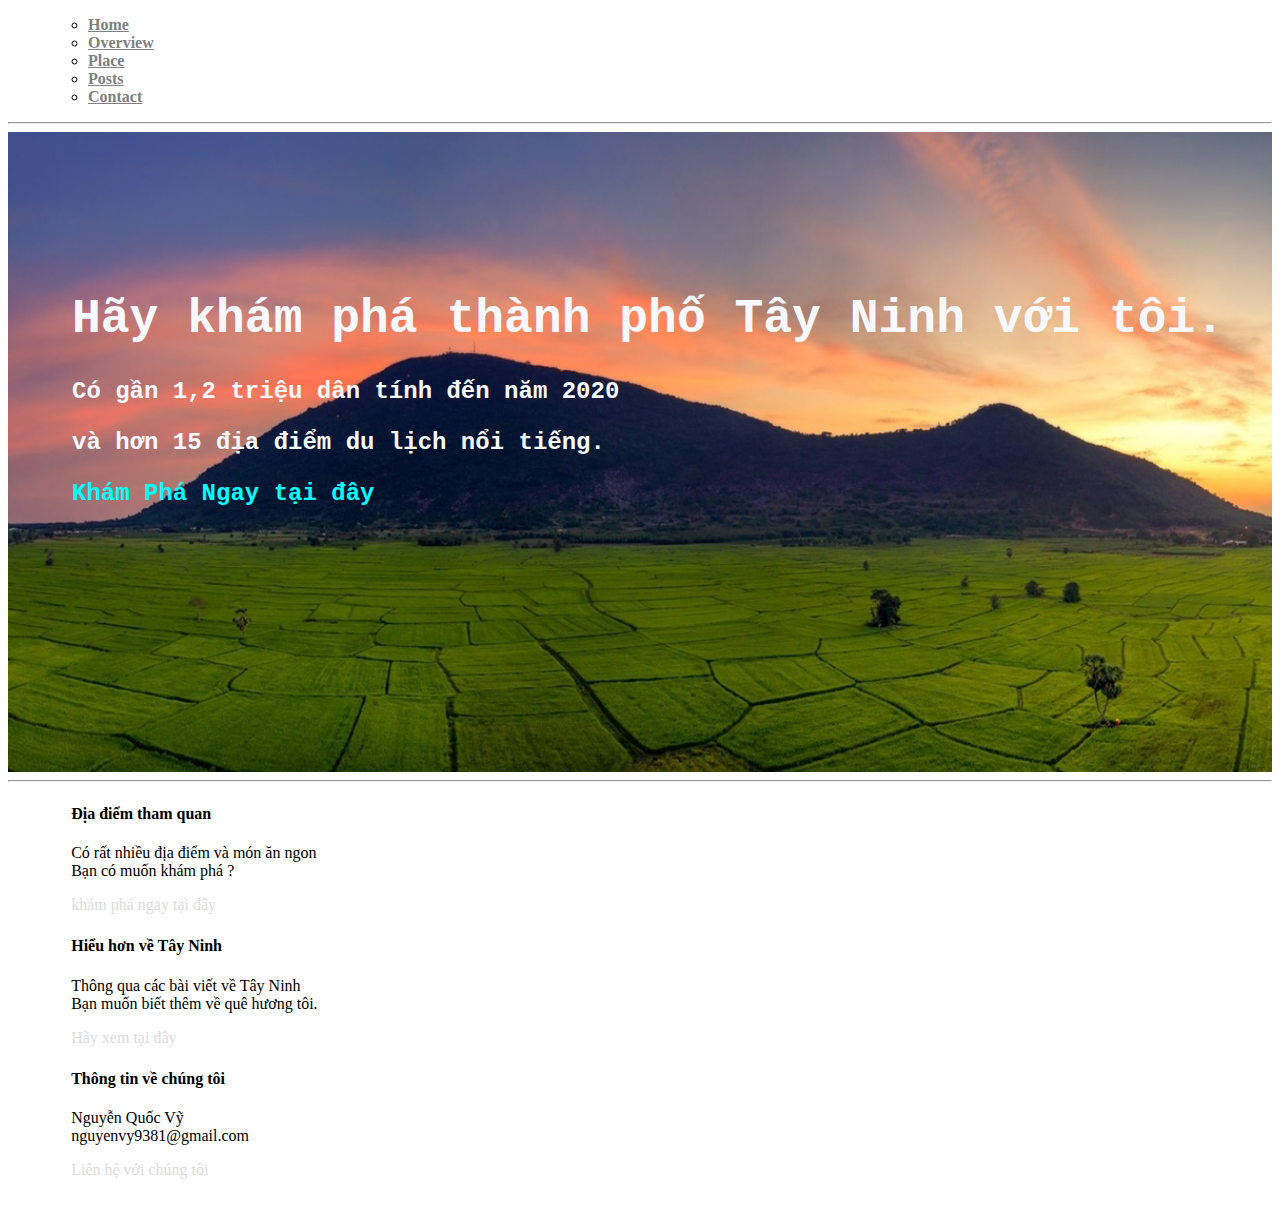
==== index.html @ a0c31bfd "init code" ====
<!DOCTYPE html>
<html lang="en">

<head>
    <meta charset="UTF-8">
    <meta http-equiv="X-UA-Compatible" content="IE=edge">
    <meta name="viewport" content="width=device-width, initial-scale=1.0">
    <link href="https://cdn.jsdelivr.net/npm/bootstrap@5.0.2/dist/css/bootstrap.min.css" rel="stylesheet"
        integrity="sha384-EVSTQN3/azprG1Anm3QDgpJLIm9Nao0Yz1ztcQTwFspd3yD65VohhpuuCOmLASjC" crossorigin="anonymous">
    <link rel="stylesheet" href="Style.css">
    <title>Tây Ninh</title>
</head>

<body>
    <menu>
        <nav class="navbar-light">
            <div class="container d-flex">
                <ul class="nav me-auto">
                    <li class="nav-item "><a href="index.html" class="nav-link px-2 menucolor a">Home</a></li>
                    <li class="nav-item"> <a href="trang/overview.html" class="nav-link px-2 menucolor a">Overview</a></li>
                </ul>
                <ul class="nav">
                    <li class="nav-item"><a href="trang/place.html" class="nav-link  px-2 menucolor a">Place</a></li>
                    <li class="nav-item"> <a href="trang/post.html" class="nav-link  px-2 menucolor a">Posts</a></li>
                    <li class="nav-item"><a href="trang/contact.html" class="nav-link px-2 menucolor a">Contact</a></li>
                </ul>
            </div>
        </nav>
    </menu>
    <hr>
    <banner>
        <div class="imgbanner">
            <div class="fontbanner">
                <h1><b>Hãy khám phá thành phố Tây Ninh với tôi.</b></h1>
                <p>Có gần 1,2 triệu dân tính đến năm 2020</p>
                <p>và hơn 15 địa điểm du lịch nổi tiếng.</p>
                <a class="a bannercolor" style="text-decoration: none;"" href=" trang/place.html">Khám Phá Ngay tại đây
                </a>
            </div>
        </div>
    </banner>
    <hr>
    <footer>
        <div class="container-fluid">
            <div class="row">
                <div class="col-md-4 col-sm-12 topfooter">
                    <h4><b>Địa điểm tham quan</b></h4>
                    <p>Có rất nhiều địa điểm và món ăn ngon<br>
                    Bạn có muốn khám phá ?</p>
                    <a href="trang/place.html">khám phá ngay tại đây</a>
                </div>
                <div class="col-md-4 col-sm-12 topfooter">
                    <h4><b>Hiểu hơn về Tây Ninh</b></h4>
                    <p>Thông qua các bài viết về Tây Ninh<br>
                    Bạn muốn biết thêm về quê hương tôi.</p>
                    <a href="trang/overview.html">Hãy xem tại đây</a>
                </div>
                <div class="col-md-4 col-sm-12 topfooter">
                    <h4><b>Thông tin về chúng tôi</b></h4>
                    <p>Nguyễn Quốc Vỹ<br>
                    nguyenvy9381@gmail.com</p>
                    <a href="trang/contact.html">Liên hệ với chúng tôi</a>
                </div>
            </div>
        </div>
        <br>
    </footer>
</body>

</html>
---- Style.css ----
/*-----------------------phan menu--------------------*/
menu{
    width: 100%;

}
menu nav{
    width: 96%;
}
menu nav div ul li {
    font-weight: bold;
}
.a:hover{
    color:gainsboro;
    
}
.menucolor{
color:grey;
}
/*-----------------------banner--------------------*/
.bannercolor{
    color: aqua;
}
.fontbanner{
    font-weight:bold;
    font-family: 'Courier New', Courier, monospace;
    color: ghostwhite;
    font-size: 150%;
    position: absolute;
    margin-left: 5%;
    margin-top: 10%;
}
.imgbanner{
    background-image: url("hinhanh/banner.png" );
    background-size: 100%;
    width: 100%;
    height: 640px;
}
@media only screen and (max-width: 1100px) {
    .imgbanner {
      background-image: url("hinhanh/banner.png" ) ;
      background-size: 100%;
      width: 100%;
      height: 450px;     
    }   
    .fontbanner{
        color: white;
        font-family: 'Courier New', Courier, monospace;
        font-weight:bold;
        font-size: 100%;
        margin-top: 5%;
        margin-left: 5%;
    }
  }
  @media only screen and (max-width: 992px) {
    .imgbanner {
      background-image: url("hinhanh/banner.png" ) ;
      background-size: 100%;
      width: 100%;
      height: 400px;     
    }   
    .fontbanner{
        color: white;
        font-family: 'Courier New', Courier, monospace;
        font-weight:normal;
        font-size: 100%;
        margin-top: 4%;
        margin-left: 4%;
    }
  }
  @media only screen and (max-width: 768px) {
    .imgbanner {
      background-image: url("hinhanh/banner.png" ) ;
      background-size: 100%;
      width: 100%;
      height: 250px;     
    }   
    .fontbanner{
        color: white;
        font-family: 'Courier New', Courier, monospace;
        font-weight:normal;
        font-size: 65%;
        margin-top: 2%;
        margin-left: 2%;
    }
  }
/*-----------------------footer--------------------*/
footer{
    width: 91%;
    height: auto;
    margin-left: 5%;
}
footer div div a{
    color:rgb(0, 183, 255);
}
footer div div a:link , a:hover{
    text-decoration: none;
    color:gainsboro;
}
.topfooter{
    margin-top: 2%;
}
@media only screen and (max-width: 768px) {
    footer{
        width: 91%;
        height: auto;
        margin-left: 20%;
        font-size: 70%;
    }
}
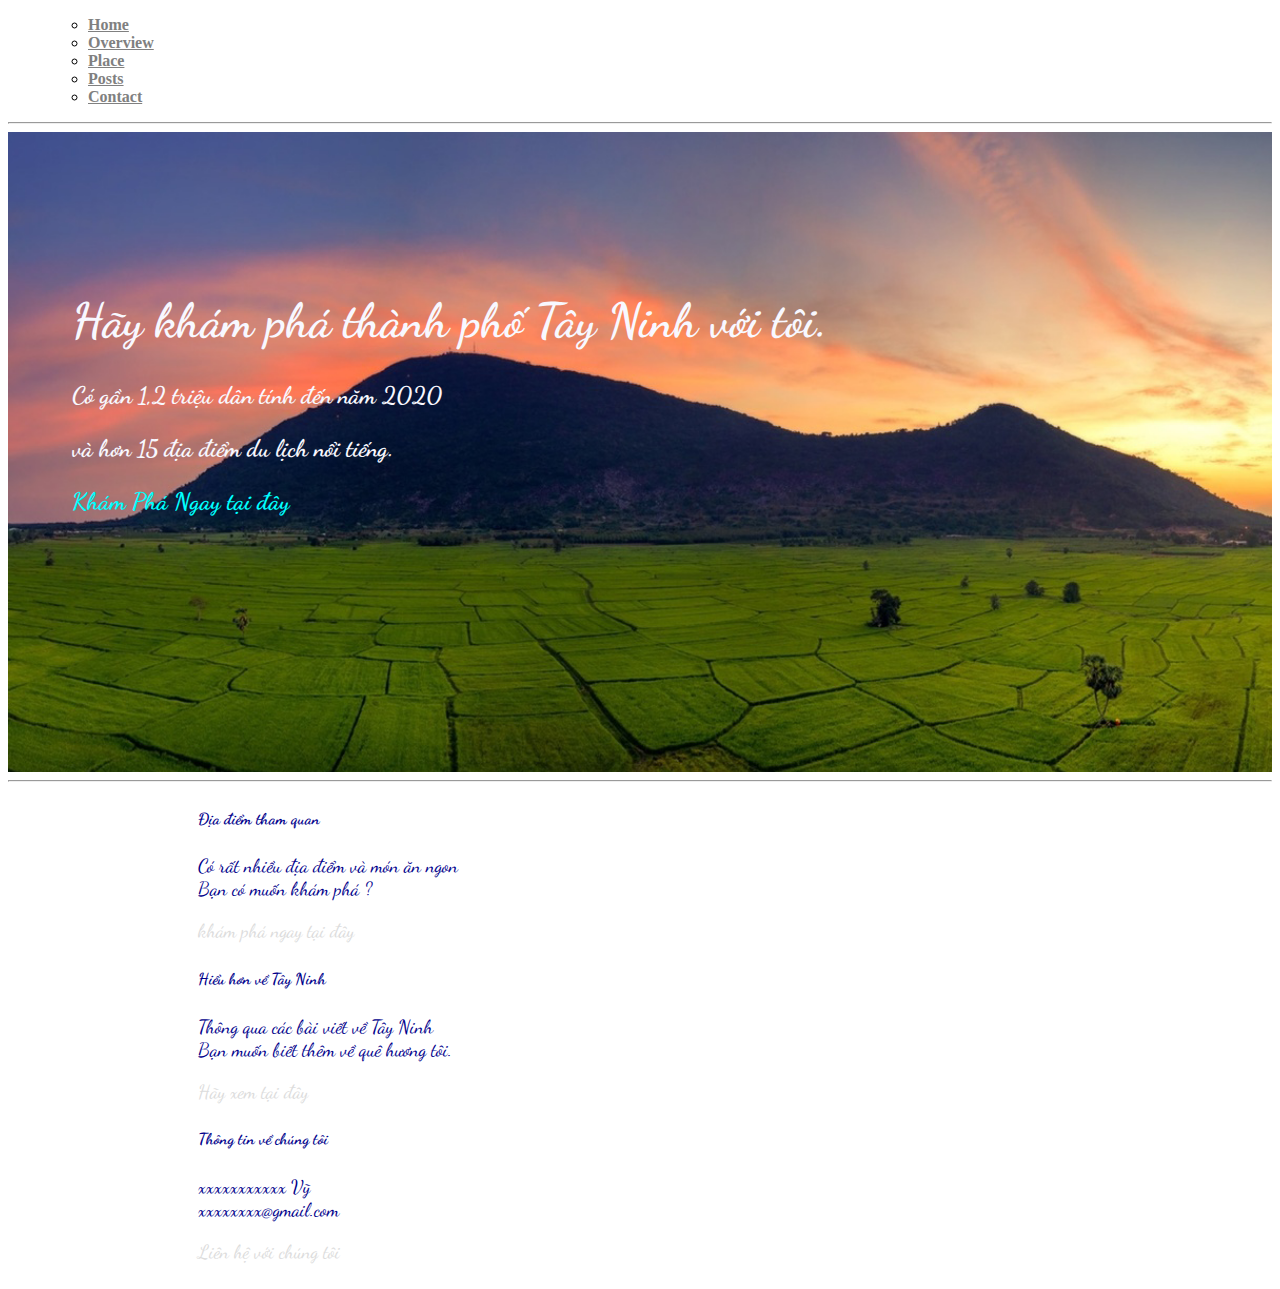
==== commit 2c1a958f: "Merge pull request #1 from nguyenquocvy/develop" ====
--- a/index.html
+++ b/index.html
@@ -8,7 +8,19 @@
     <link href="https://cdn.jsdelivr.net/npm/bootstrap@5.0.2/dist/css/bootstrap.min.css" rel="stylesheet"
         integrity="sha384-EVSTQN3/azprG1Anm3QDgpJLIm9Nao0Yz1ztcQTwFspd3yD65VohhpuuCOmLASjC" crossorigin="anonymous">
     <link rel="stylesheet" href="Style.css">
+    <link href="https://fonts.googleapis.com/css2?family=Dancing+Script&display=swap" rel="stylesheet">
+    <!-- Global site tag (gtag.js) - Google Analytics -->
+    <script async src="https://www.googletagmanager.com/gtag/js?id=G-R22KFHYLFW"></script>
+    <script>
+        window.dataLayer = window.dataLayer || [];
+        function gtag() { dataLayer.push(arguments); }
+        gtag('js', new Date());
+
+        gtag('config', 'G-C3NZFFM50C');
+    </script>
     <title>Tây Ninh</title>
+    <meta name="description" content="Địa điểm du lịch Tây Ninh mà ai củng ghiền">
+    <meta name="google-site-verification" content="JIgbGw-8nqpBpYr0R1FnJMd7HEzAsFZcGLH0wfbN0JA" />
 </head>
 
 <body>
@@ -17,7 +29,8 @@
             <div class="container d-flex">
                 <ul class="nav me-auto">
                     <li class="nav-item "><a href="index.html" class="nav-link px-2 menucolor a">Home</a></li>
-                    <li class="nav-item"> <a href="trang/overview.html" class="nav-link px-2 menucolor a">Overview</a></li>
+                    <li class="nav-item"> <a href="trang/overview.html" class="nav-link px-2 menucolor a">Overview</a>
+                    </li>
                 </ul>
                 <ul class="nav">
                     <li class="nav-item"><a href="trang/place.html" class="nav-link  px-2 menucolor a">Place</a></li>
@@ -43,23 +56,23 @@
     <footer>
         <div class="container-fluid">
             <div class="row">
-                <div class="col-md-4 col-sm-12 topfooter">
-                    <h4><b>Địa điểm tham quan</b></h4>
+                <div class="col-md-4 col-sm-12 topfooter fontfooter">
+                    <h5><b>Địa điểm tham quan</b></h5>
                     <p>Có rất nhiều địa điểm và món ăn ngon<br>
-                    Bạn có muốn khám phá ?</p>
-                    <a href="trang/place.html">khám phá ngay tại đây</a>
+                        Bạn có muốn khám phá ?</p>
+                    <a style="text-decoration: none" href="trang/place.html">khám phá ngay tại đây</a>
                 </div>
-                <div class="col-md-4 col-sm-12 topfooter">
-                    <h4><b>Hiểu hơn về Tây Ninh</b></h4>
+                <div class="col-md-4 col-sm-12 topfooter fontfooter">
+                    <h5><b>Hiểu hơn về Tây Ninh</b></h5>
                     <p>Thông qua các bài viết về Tây Ninh<br>
-                    Bạn muốn biết thêm về quê hương tôi.</p>
-                    <a href="trang/overview.html">Hãy xem tại đây</a>
+                        Bạn muốn biết thêm về quê hương tôi.</p>
+                    <a style="text-decoration: none" href="trang/overview.html">Hãy xem tại đây</a>
                 </div>
-                <div class="col-md-4 col-sm-12 topfooter">
-                    <h4><b>Thông tin về chúng tôi</b></h4>
-                    <p>Nguyễn Quốc Vỹ<br>
-                    nguyenvy9381@gmail.com</p>
-                    <a href="trang/contact.html">Liên hệ với chúng tôi</a>
+                <div class="col-md-4 col-sm-12 topfooter fontfooter">
+                    <h5><b>Thông tin về chúng tôi</b></h5>
+                    <p>xxxxxxxxxxx Vỹ<br>
+                        xxxxxxxx@gmail.com</p>
+                    <a style="text-decoration: none" href="trang/contact.html">Liên hệ với chúng tôi</a>
                 </div>
             </div>
         </div>
--- a/Style.css
+++ b/Style.css
@@ -23,7 +23,7 @@
 }
 .fontbanner{
     font-weight:bold;
-    font-family: 'Courier New', Courier, monospace;
+    font-family: 'Dancing Script', cursive;;
     color: ghostwhite;
     font-size: 150%;
     position: absolute;
@@ -45,7 +45,7 @@
     }   
     .fontbanner{
         color: white;
-        font-family: 'Courier New', Courier, monospace;
+        font-family: 'Dancing Script', cursive;;
         font-weight:bold;
         font-size: 100%;
         margin-top: 5%;
@@ -61,7 +61,7 @@
     }   
     .fontbanner{
         color: white;
-        font-family: 'Courier New', Courier, monospace;
+        font-family: 'Dancing Script', cursive;;
         font-weight:normal;
         font-size: 100%;
         margin-top: 4%;
@@ -73,11 +73,11 @@
       background-image: url("hinhanh/banner.png" ) ;
       background-size: 100%;
       width: 100%;
-      height: 250px;     
+      height: 220px;     
     }   
     .fontbanner{
         color: white;
-        font-family: 'Courier New', Courier, monospace;
+        font-family: 'Dancing Script', cursive;;
         font-weight:normal;
         font-size: 65%;
         margin-top: 2%;
@@ -86,25 +86,39 @@
   }
 /*-----------------------footer--------------------*/
 footer{
-    width: 91%;
+    width: 70%;
     height: auto;
-    margin-left: 5%;
+    margin: 0 auto;
 }
+
 footer div div a{
     color:rgb(0, 183, 255);
 }
+
 footer div div a:link , a:hover{
-    text-decoration: none;
     color:gainsboro;
 }
+
 .topfooter{
     margin-top: 2%;
+    border: 0px solid rgb(0, 0, 0);
 }
+
+.fontfooter{
+    font-family: 'Dancing Script', cursive;;
+    color:darkblue;
+    font-size: 120%;
+}
+
 @media only screen and (max-width: 768px) {
     footer{
-        width: 91%;
+        width: 70%;
         height: auto;
-        margin-left: 20%;
+        margin: 0 auto;
         font-size: 70%;
     }
+    .topfooter{
+        margin-top: 2%;
+        text-align: center;
+    }
 }
